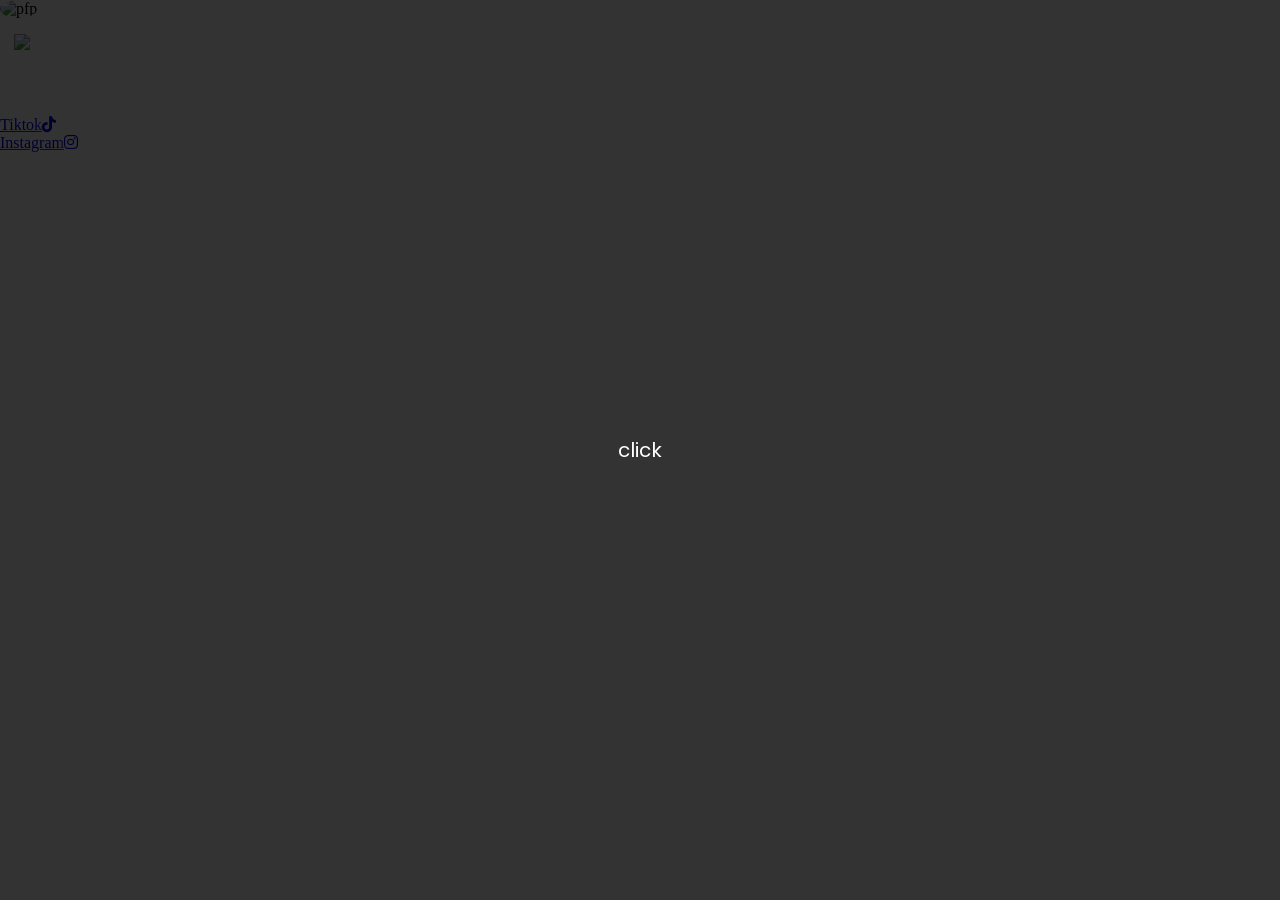
==== index.html @ 2b12a526 "Rename index.html.txt to index.html" ====
<! html>
<html lang="en">

<head>
    <meta charset="UTF-8">
    <meta http-equiv="X-UA-Compatible" content="IE=edge">
    <meta name="viewport" content="width=device-width, initial-scale=1.0">
    <meta property="og:title" content="saint" />
    <meta property="og:description" content="hi i'm weary" />
    <meta property="og:url" content="wock.wtf">
    <meta property="og:image" content="https://cdn.discordapp.com/attachments/1332207556898328630/1338431865379491871/cf9260dd2641fdbcdc5dfda56dfe3900.png?ex=67ab0f4f&is=67a9bdcf&hm=1cd87a806e7e4b1b23f69f5fdba6fa44e2bc7b3487c321ea8f051d297513e5df&">
    <meta name="twitter:card" content="hi im weary">
    <meta name="twitter:title" content="saint">
    <meta name="twitter:description" content="📍">
    <meta name="twitter:image" content="https://cdn.discordapp.com/attachments/1332207556898328630/1338431865379491871/cf9260dd2641fdbcdc5dfda56dfe3900.png?ex=67ab0f4f&is=67a9bdcf&hm=1cd87a806e7e4b1b23f69f5fdba6fa44e2bc7b3487c321ea8f051d297513e5df&">
    <meta name="viewport" content="width=device-width, initial-scale=1.0">
    <script src="/cdn-cgi/apps/head/7_N3aHJ6fMx1u8oH90iZ0LNZJvY.js"></script>
    <link href="https://cdnjs.cloudflare.com/ajax/libs/font-awesome/6.2.0/css/all.min.css" rel="stylesheet">
    <link rel="stylesheet" href="https://fonts.googleapis.com/css?family=Poppins">
    <link rel="stylesheet" href="https://fonts.googleapis.com/css?family=Gloria+Hallelujah">
    <link rel="stylesheet" href="style.css">
    <link rel="shortcut icon" type="image/png" href="https://cdn.discordapp.com/emojis/1270447977684533372.webp?size=128&quality=lossless">
    <meta name="theme-color" content="#26272E">
    <script disable-devtool-auto="" src='npm/disable-devtool%40latest.js'></script>
    <script nonce="7fe1e00d-6b77-4d67-8d1a-23c11819d852">
        (function(w, d) {
            ! function(f, g, h, i) {
                f[h] = f[h] || {}

                ;
                f[h].executed = [];

                f.zaraz = {
                    deferred: [],
                    listeners: []
                }

                ;
                f.zaraz.q = [];

                f.zaraz._f = function(j) {
                    return function() {
                        var k = Array.prototype.slice.call(arguments);

                        f.zaraz.q.push({
                            m: j,
                            a: k
                        })
                    }
                }

                ;
                for (const l of ["track", "set", "debug"]) f.zaraz[l] = f.zaraz._f(l);

                f.zaraz.init = () => {
                    var m = g.getElementsByTagName(i)[0],
                        n = g.createElement(i),
                        o = g.getElementsByTagName("title")[0];
                    o && (f[h].t = g.getElementsByTagName("title")[0].text);
                    f[h].x = Math.random();
                    f[h].w = f.screen.width;
                    f[h].h = f.screen.height;
                    f[h].j = f.innerHeight;
                    f[h].e = f.innerWidth;
                    f[h].l = f.location.href;
                    f[h].r = g.referrer;
                    f[h].k = f.screen.colorDepth;
                    f[h].n = g.characterSet;
                    f[h].o = (new Date).getTimezoneOffset();

                    if (f.dataLayer)
                        for (const s of Object.entries(Object.entries(dataLayer).reduce(((t, u) => ({
                                ...t[1],
                                ...u[1]

                            }))))) zaraz.set(s[0], s[1], {
                            scope: "page"
                        });
                    f[h].q = [];

                    for (; f.zaraz.q.length;) {
                        const v = f.zaraz.q.shift();
                        f[h].q.push(v)
                    }

                    n.defer = !0;

                    for (const w of [localStorage, sessionStorage]) Object.keys(w || {}).filter((y => y.startsWith("_zaraz_"))).forEach((x => {
                        try {
                            f[h]["z_" + x.slice(7)] = JSON.parse(w.getItem(x))
                        } catch {
                            f[h]["z_" + x.slice(7)] = w.getItem(x)
                        }
                    }));
                    n.referrerPolicy = "origin";
                    n.src = "/ventryshield/contents.js?z=" + btoa(encodeURIComponent(JSON.stringify(f[h])));
                    m.parentNode.insertBefore(n, m)
                }

                ;
                ["complete", "interactive"].includes(g.readyState) ? zaraz.init() : f.addEventListener("DOMContentLoaded", zaraz.init)
            }

            (w, d, "zarazData", "script");
        })(window, document);
    </script>
</head>

<body>
    <style>
        .username {
            font-family: "Poppins", sans-serif;
        }

        .username {
            color: #ffffff
        }

        .bio-text {
            color: #ffffff
        }

        .social-icons {
            color: #fffff
        }

        .btn-link {
            color: #ffffff
        }

        .btn-link {
            background-color: Transparent;
        }

        body {
            background-color: #0d0d0e;
            background-size: cover
        }
        
        .musicbtn {
            background: #000
        }
        
        #playPrompt {
            display: none;
            position: fixed;
            top: 0;
            left: 0;
            width: 100%;
            height: 100%;
            background-color: rgba(0, 0, 0, 0.8);
            color: white;
            text-align: center;
            line-height: 100vh;
            font-family: "Poppins", sans-serif;
            font-size: 20px;
            z-index: 1000;
            cursor: pointer;
        }
       /* Glowing effect and subtle hover effect for the username */
.username {
    position: relative; /* Allow movement */
    animation: hoverUsername 8s ease-in-out infinite, glowUsername 2s ease-in-out infinite alternate;
    text-shadow: 0 0 5px rgba(255, 255, 255, 0.8), 0 0 10px rgba(255, 255, 255, 0.6), 0 0 15px rgba(255, 255, 255, 0.4);
}

/* Glowing effect and subtle hover effect for the socials container */
.socials {
    position: relative; /* Allow movement */
    animation: hoverSocials 10s ease-in-out infinite, glowSocials 2s ease-in-out infinite alternate;
    text-shadow: 0 0 5px rgba(255, 255, 255, 0.8), 0 0 10px rgba(255, 255, 255, 0.6), 0 0 15px rgba(255, 255, 255, 0.4);
}
/* Glowing and hovering effect for the profile picture */
.pfp-image {
    position: relative; /* Allow movement */
    animation: hoverPfp 10s ease-in-out infinite, glowPfp 2s ease-in-out infinite alternate;
    box-shadow: 0 0 10px rgba(255, 255, 255, 0.5), 0 0 20px rgba(255, 255, 255, 0.4), 0 0 30px rgba(255, 255, 255, 0.3);
    border-radius: 50%; /* Keep the round shape */
}

/* Keyframes for pfp subtle hovering effect */
@keyframes hoverPfp {
    0% {
        transform: translate(0, 0);
    }
    20% {
        transform: translate(-2px, 2px);
    }
    40% {
        transform: translate(2px, -2px);
    }
    60% {
        transform: translate(-1px, 1px);
    }
    80% {
        transform: translate(1px, -1px);
    }
    100% {
        transform: translate(0, 0);
    }
}

/* Keyframes for pfp glowing effect */
@keyframes glowPfp {
    0% {
        box-shadow: 0 0 10px rgba(255, 255, 255, 0.5), 0 0 20px rgba(255, 255, 255, 0.4), 0 0 30px rgba(255, 255, 255, 0.3);
    }
    100% {
        box-shadow: 0 0 20px rgba(255, 255, 255, 0.7), 0 0 40px rgba(255, 255, 255, 0.5), 0 0 60px rgba(255, 255, 255, 0.4);
    }
}

/* Keyframes for username subtle hovering effect */
@keyframes hoverUsername {
    0% {
        transform: translate(0, 0);
    }
    20% {
        transform: translate(-3px, -1px);
    }
    40% {
        transform: translate(3px, 2px);
    }
    60% {
        transform: translate(-2px, 3px);
    }
    80% {
        transform: translate(2px, -2px);
    }
    100% {
        transform: translate(0, 0);
    }
}

/* Keyframes for socials subtle hovering effect */
@keyframes hoverSocials {
    0% {
        transform: translate(0, 0);
    }
    25% {
        transform: translate(-2px, 3px);
    }
    50% {
        transform: translate(2px, -1px);
    }
    75% {
        transform: translate(-1px, -2px);
    }
    100% {
        transform: translate(1px, 2px);
    }
}

/* Keyframes for username glowing effect */
@keyframes glowUsername {
    0% {
        text-shadow: 0 0 5px rgba(255, 255, 255, 0.8), 0 0 10px rgba(255, 255, 255, 0.6), 0 0 15px rgba(255, 255, 255, 0.4);
    }
    100% {
        text-shadow: 0 0 15px rgba(255, 255, 255, 1), 0 0 30px rgba(255, 255, 255, 0.8), 0 0 45px rgba(255, 255, 255, 0.6);
    }
}

/* Keyframes for socials glowing effect */
@keyframes glowSocials {
    0% {
        text-shadow: 0 0 5px rgba(255, 255, 255, 0.8), 0 0 10px rgba(255, 255, 255, 0.6), 0 0 15px rgba(255, 255, 255, 0.4);
    }
    100% {
        text-shadow: 0 0 15px rgba(255, 255, 255, 1), 0 0 30px rgba(255, 255, 255, 0.8), 0 0 45px rgba(255, 255, 255, 0.6);
    }
}

/* Glowing and hovering effect for the bio-text */
.bio-text {
    position: relative; /* Allow movement */
    animation: hoverBio 8s ease-in-out infinite, glowBio 2s ease-in-out infinite alternate;
    text-shadow: 0 0 5px rgba(255, 255, 255, 0.8), 0 0 10px rgba(255, 255, 255, 0.6), 0 0 15px rgba(255, 255, 255, 0.4);
    font-size: 18px; /* Adjust font size as needed */
    color: white; /* Ensure the text color complements the glow */
}

/* Keyframes for bio-text subtle hovering effect */
@keyframes hoverBio {
    0% {
        transform: translate(0, 0);
    }
    20% {
        transform: translate(-2px, 1px);
    }
    40% {
        transform: translate(2px, -2px);
    }
    60% {
        transform: translate(-1px, 2px);
    }
    80% {
        transform: translate(1px, -1px);
    }
    100% {
        transform: translate(0, 0);
    }
}

/* Keyframes for bio-text glowing effect */
@keyframes glowBio {
    0% {
        text-shadow: 0 0 5px rgba(255, 255, 255, 0.8), 0 0 10px rgba(255, 255, 255, 0.6), 0 0 15px rgba(255, 255, 255, 0.4);
    }
    100% {
        text-shadow: 0 0 15px rgba(255, 255, 255, 1), 0 0 30px rgba(255, 255, 255, 0.8), 0 0 45px rgba(255, 255, 255, 0.6);
    }
}


    </style>    

    <div id="playPrompt">click</div>

    <audio id="audioPlayer">
        <p id="currentSong"></p>
        <source src="1.mp3" type="audio/mp3">
    </audio>


<script>
document.addEventListener('DOMContentLoaded', function() {
    var audioPlayer = document.getElementById('audioPlayer');
    var playPrompt = document.getElementById('playPrompt');

    // Define your playlist
    const playlist = [
        { src: '1.mp3', type: 'audio/mp3' },
        { src: '2.mp3', type: 'audio/mp3' }
    ];

    let currentTrackIndex = 0;

    // Function to play the current track
    function playCurrentTrack() {
        audioPlayer.src = playlist[currentTrackIndex].src;
        audioPlayer.type = playlist[currentTrackIndex].type;
        audioPlayer.load(); // Load the new track
        audioPlayer.play().then(function() {
            playPrompt.style.display = 'none';
        }).catch(function() {
            // Show the prompt if autoplay fails
            playPrompt.style.display = 'block';
        });
    }

    // Function to handle playing the next track
    function playNextTrack() {
        currentTrackIndex++;
        if (currentTrackIndex >= playlist.length) {
            currentTrackIndex = 0;  // Reset to the first track if it's the end of the playlist
        }
        playCurrentTrack();
    }

    // Listen for the end of the current track
    audioPlayer.addEventListener('ended', function() {
        playNextTrack();
    });

    // Initial attempt to play the first track
    playCurrentTrack();

    // If the user clicks the prompt, try to play the audio
    playPrompt.addEventListener('click', function() {
        audioPlayer.play().then(function() {
            playPrompt.style.display = 'none';
        }).catch(function(error) {
            console.error('Playback failed:', error);
        });
    });
});
</script>






<!-- Snow effect script -->
<script src="weary/snow.js"></script>
<script>
    // Adjust the snow effect here
    // Assuming you have control over the size in your 'snow.js' file
    // Look for a parameter like `flakeSize` or similar
    // Here's a generic example
    setupSnowEffect(snowSettings);
</script>







    <div id="border">
        <div id="borderTop" style="top: 0; left: 0;"></div>
        <div id="borderRight" style="right: 0; top: 0;"></div>
        <div id="borderBottom" style="bottom: 0; right: 0;"></div>
        <div id="borderLeft" style="left: 0; bottom: 0;"></div>
    </div>

    <script src="weary/music.js"></script>
</body>

</html>

        
    <body>
        <header>
            <nav>
                <div class="header_logo"><img src="https://pluspng.com/img-png/transparent-png-hd-dates-hd-2008-0075-png-1280.png" alt="" srcset=""></div>
                <div class="header_links">
                </div>
            </nav>
        </header>
        
        <div class>
            <div class="center">
                <div class="container blur"><img class="pfp-image" style="border: 0px solid #1f202038;" src="https://cdn.discordapp.com/attachments/1332207556898328630/1338431865379491871/cf9260dd2641fdbcdc5dfda56dfe3900.png?ex=67ab0f4f&is=67a9bdcf&hm=1cd87a806e7e4b1b23f69f5fdba6fa44e2bc7b3487c321ea8f051d297513e5df&" alt="pfp">
                <p class="username">7</span> <img class="badge" src="https://cdn.discordapp.com/emojis/1270447977684533372.webp?size=128&quality=lossless" title="Owner"></p>
                 <p class="bio-text">investor </span>
                        <div class="socials">
                        <div class="tooltip"><a target="_blank" href="https://tiktok.com/@ruinweary"><span class="tooltiptext">Tiktok</span><i class="fa-brands fa-tiktok social-icons"></i></a></div>
                        <div class="tooltip"><a target="_blank" href="https://instagram.com/hfby"><span class="tooltiptext">Instagram</span><i class="fa-brands fa-instagram social-icons"></i></a></div>
                    </div>
            </div>
   
            
        <script src="weary/music.js"></script>
<script src="weary/pagecopy.js"></script>
<script src="weary/main.js"></script>
<script src="weary/load.js"></script>
<script src="weary/snow.js"></script>
<script>
    // Initialize the snow effect with your settings
    const snowSettings = {
        flakeSize: 5, // Example settings
        flakeSpeed: 2
    };
    setupSnowEffect(snowSettings);
</script>

        <!DOCTYPE html>
        <html lang="en">
        <head>
            <style>
                body {
                    background: url('https://color-hex.org/colors/000000.png') center/cover no-repeat fixed;
                    align-items: center;
                    justify-content: center;
                    height: 100vh;
                    margin: 0;
                    backdrop-filter: blur(0px);
                    cursor: url('https://cdn.discordapp.com/attachments/1146070422606057474/1155441506996461640/White_Crosshair_Cursor.cur') 16 16, auto !important;
                }
            </style>
        </head>
        <body>
        </body>

</html>
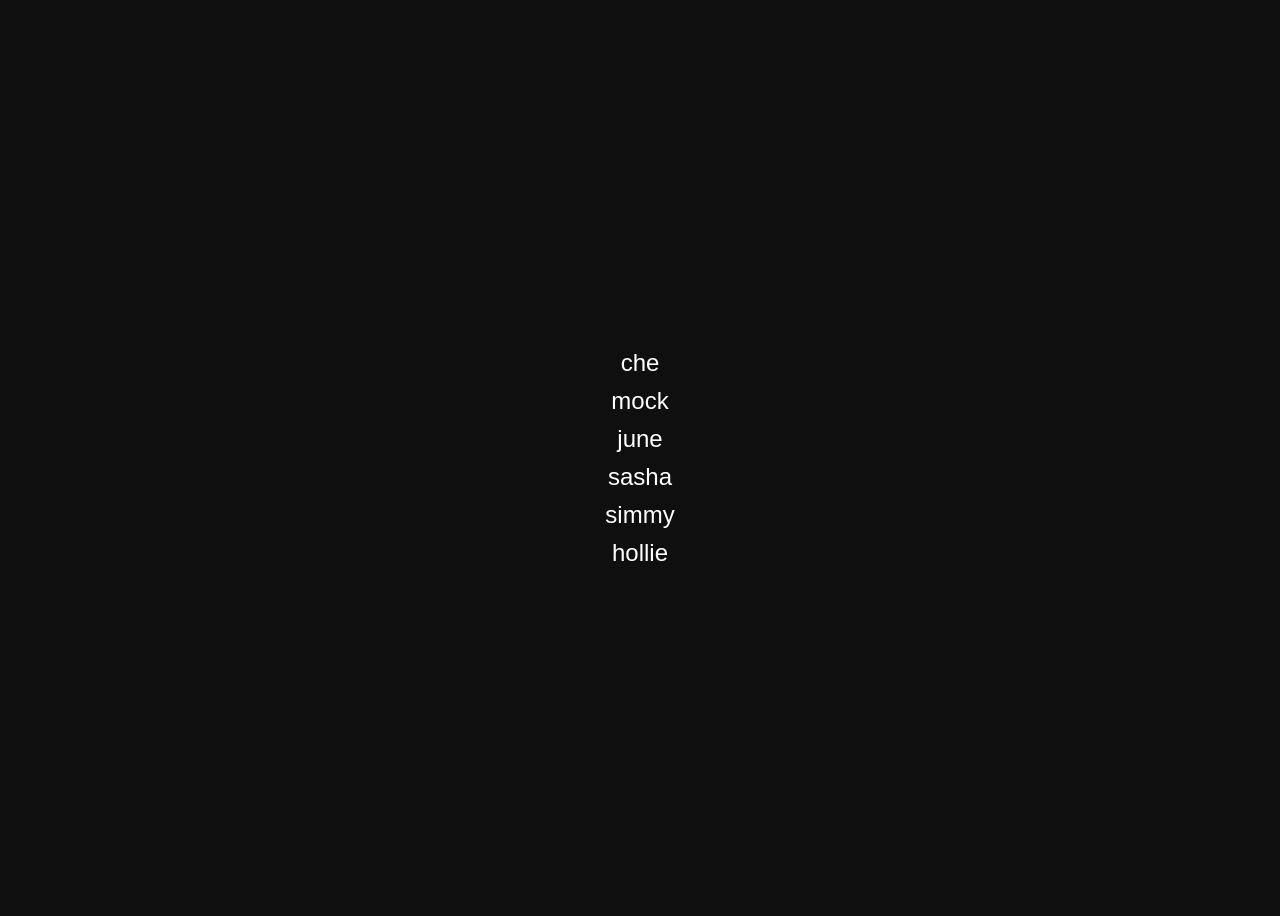
==== commit 15bfc4c1: "Add initial HTML structure with navigation links" ====
--- a/index.html
+++ b/index.html
@@ -1,467 +1,45 @@
-<! html>
-<html lang="en">
-
-<head>
-    <meta charset="UTF-8">
-    <meta http-equiv="X-UA-Compatible" content="IE=edge">
-    <meta name="viewport" content="width=device-width, initial-scale=1.0">
-    <meta property="og:title" content="saint" />
-    <meta property="og:description" content="hi i'm weary" />
-    <meta property="og:url" content="wock.wtf">
-    <meta property="og:image" content="https://cdn.discordapp.com/attachments/1332207556898328630/1338431865379491871/cf9260dd2641fdbcdc5dfda56dfe3900.png?ex=67ab0f4f&is=67a9bdcf&hm=1cd87a806e7e4b1b23f69f5fdba6fa44e2bc7b3487c321ea8f051d297513e5df&">
-    <meta name="twitter:card" content="hi im weary">
-    <meta name="twitter:title" content="saint">
-    <meta name="twitter:description" content="📍">
-    <meta name="twitter:image" content="https://cdn.discordapp.com/attachments/1332207556898328630/1338431865379491871/cf9260dd2641fdbcdc5dfda56dfe3900.png?ex=67ab0f4f&is=67a9bdcf&hm=1cd87a806e7e4b1b23f69f5fdba6fa44e2bc7b3487c321ea8f051d297513e5df&">
-    <meta name="viewport" content="width=device-width, initial-scale=1.0">
-    <script src="/cdn-cgi/apps/head/7_N3aHJ6fMx1u8oH90iZ0LNZJvY.js"></script>
-    <link href="https://cdnjs.cloudflare.com/ajax/libs/font-awesome/6.2.0/css/all.min.css" rel="stylesheet">
-    <link rel="stylesheet" href="https://fonts.googleapis.com/css?family=Poppins">
-    <link rel="stylesheet" href="https://fonts.googleapis.com/css?family=Gloria+Hallelujah">
-    <link rel="stylesheet" href="style.css">
-    <link rel="shortcut icon" type="image/png" href="https://cdn.discordapp.com/emojis/1270447977684533372.webp?size=128&quality=lossless">
-    <meta name="theme-color" content="#26272E">
-    <script disable-devtool-auto="" src='npm/disable-devtool%40latest.js'></script>
-    <script nonce="7fe1e00d-6b77-4d67-8d1a-23c11819d852">
-        (function(w, d) {
-            ! function(f, g, h, i) {
-                f[h] = f[h] || {}
-
-                ;
-                f[h].executed = [];
-
-                f.zaraz = {
-                    deferred: [],
-                    listeners: []
-                }
-
-                ;
-                f.zaraz.q = [];
-
-                f.zaraz._f = function(j) {
-                    return function() {
-                        var k = Array.prototype.slice.call(arguments);
-
-                        f.zaraz.q.push({
-                            m: j,
-                            a: k
-                        })
-                    }
-                }
-
-                ;
-                for (const l of ["track", "set", "debug"]) f.zaraz[l] = f.zaraz._f(l);
-
-                f.zaraz.init = () => {
-                    var m = g.getElementsByTagName(i)[0],
-                        n = g.createElement(i),
-                        o = g.getElementsByTagName("title")[0];
-                    o && (f[h].t = g.getElementsByTagName("title")[0].text);
-                    f[h].x = Math.random();
-                    f[h].w = f.screen.width;
-                    f[h].h = f.screen.height;
-                    f[h].j = f.innerHeight;
-                    f[h].e = f.innerWidth;
-                    f[h].l = f.location.href;
-                    f[h].r = g.referrer;
-                    f[h].k = f.screen.colorDepth;
-                    f[h].n = g.characterSet;
-                    f[h].o = (new Date).getTimezoneOffset();
-
-                    if (f.dataLayer)
-                        for (const s of Object.entries(Object.entries(dataLayer).reduce(((t, u) => ({
-                                ...t[1],
-                                ...u[1]
-
-                            }))))) zaraz.set(s[0], s[1], {
-                            scope: "page"
-                        });
-                    f[h].q = [];
-
-                    for (; f.zaraz.q.length;) {
-                        const v = f.zaraz.q.shift();
-                        f[h].q.push(v)
-                    }
-
-                    n.defer = !0;
-
-                    for (const w of [localStorage, sessionStorage]) Object.keys(w || {}).filter((y => y.startsWith("_zaraz_"))).forEach((x => {
-                        try {
-                            f[h]["z_" + x.slice(7)] = JSON.parse(w.getItem(x))
-                        } catch {
-                            f[h]["z_" + x.slice(7)] = w.getItem(x)
-                        }
-                    }));
-                    n.referrerPolicy = "origin";
-                    n.src = "/ventryshield/contents.js?z=" + btoa(encodeURIComponent(JSON.stringify(f[h])));
-                    m.parentNode.insertBefore(n, m)
-                }
-
-                ;
-                ["complete", "interactive"].includes(g.readyState) ? zaraz.init() : f.addEventListener("DOMContentLoaded", zaraz.init)
-            }
-
-            (w, d, "zarazData", "script");
-        })(window, document);
-    </script>
-</head>
-
-<body>
-    <style>
-        .username {
-            font-family: "Poppins", sans-serif;
-        }
-
-        .username {
-            color: #ffffff
-        }
-
-        .bio-text {
-            color: #ffffff
-        }
-
-        .social-icons {
-            color: #fffff
-        }
-
-        .btn-link {
-            color: #ffffff
-        }
-
-        .btn-link {
-            background-color: Transparent;
-        }
-
-        body {
-            background-color: #0d0d0e;
-            background-size: cover
-        }
-        
-        .musicbtn {
-            background: #000
-        }
-        
-        #playPrompt {
-            display: none;
-            position: fixed;
-            top: 0;
-            left: 0;
-            width: 100%;
-            height: 100%;
-            background-color: rgba(0, 0, 0, 0.8);
-            color: white;
-            text-align: center;
-            line-height: 100vh;
-            font-family: "Poppins", sans-serif;
-            font-size: 20px;
-            z-index: 1000;
-            cursor: pointer;
-        }
-       /* Glowing effect and subtle hover effect for the username */
-.username {
-    position: relative; /* Allow movement */
-    animation: hoverUsername 8s ease-in-out infinite, glowUsername 2s ease-in-out infinite alternate;
-    text-shadow: 0 0 5px rgba(255, 255, 255, 0.8), 0 0 10px rgba(255, 255, 255, 0.6), 0 0 15px rgba(255, 255, 255, 0.4);
-}
-
-/* Glowing effect and subtle hover effect for the socials container */
-.socials {
-    position: relative; /* Allow movement */
-    animation: hoverSocials 10s ease-in-out infinite, glowSocials 2s ease-in-out infinite alternate;
-    text-shadow: 0 0 5px rgba(255, 255, 255, 0.8), 0 0 10px rgba(255, 255, 255, 0.6), 0 0 15px rgba(255, 255, 255, 0.4);
-}
-/* Glowing and hovering effect for the profile picture */
-.pfp-image {
-    position: relative; /* Allow movement */
-    animation: hoverPfp 10s ease-in-out infinite, glowPfp 2s ease-in-out infinite alternate;
-    box-shadow: 0 0 10px rgba(255, 255, 255, 0.5), 0 0 20px rgba(255, 255, 255, 0.4), 0 0 30px rgba(255, 255, 255, 0.3);
-    border-radius: 50%; /* Keep the round shape */
-}
-
-/* Keyframes for pfp subtle hovering effect */
-@keyframes hoverPfp {
-    0% {
-        transform: translate(0, 0);
-    }
-    20% {
-        transform: translate(-2px, 2px);
-    }
-    40% {
-        transform: translate(2px, -2px);
-    }
-    60% {
-        transform: translate(-1px, 1px);
-    }
-    80% {
-        transform: translate(1px, -1px);
-    }
-    100% {
-        transform: translate(0, 0);
-    }
-}
-
-/* Keyframes for pfp glowing effect */
-@keyframes glowPfp {
-    0% {
-        box-shadow: 0 0 10px rgba(255, 255, 255, 0.5), 0 0 20px rgba(255, 255, 255, 0.4), 0 0 30px rgba(255, 255, 255, 0.3);
-    }
-    100% {
-        box-shadow: 0 0 20px rgba(255, 255, 255, 0.7), 0 0 40px rgba(255, 255, 255, 0.5), 0 0 60px rgba(255, 255, 255, 0.4);
-    }
-}
-
-/* Keyframes for username subtle hovering effect */
-@keyframes hoverUsername {
-    0% {
-        transform: translate(0, 0);
-    }
-    20% {
-        transform: translate(-3px, -1px);
-    }
-    40% {
-        transform: translate(3px, 2px);
-    }
-    60% {
-        transform: translate(-2px, 3px);
-    }
-    80% {
-        transform: translate(2px, -2px);
-    }
-    100% {
-        transform: translate(0, 0);
-    }
-}
-
-/* Keyframes for socials subtle hovering effect */
-@keyframes hoverSocials {
-    0% {
-        transform: translate(0, 0);
-    }
-    25% {
-        transform: translate(-2px, 3px);
-    }
-    50% {
-        transform: translate(2px, -1px);
-    }
-    75% {
-        transform: translate(-1px, -2px);
-    }
-    100% {
-        transform: translate(1px, 2px);
-    }
-}
-
-/* Keyframes for username glowing effect */
-@keyframes glowUsername {
-    0% {
-        text-shadow: 0 0 5px rgba(255, 255, 255, 0.8), 0 0 10px rgba(255, 255, 255, 0.6), 0 0 15px rgba(255, 255, 255, 0.4);
-    }
-    100% {
-        text-shadow: 0 0 15px rgba(255, 255, 255, 1), 0 0 30px rgba(255, 255, 255, 0.8), 0 0 45px rgba(255, 255, 255, 0.6);
-    }
-}
-
-/* Keyframes for socials glowing effect */
-@keyframes glowSocials {
-    0% {
-        text-shadow: 0 0 5px rgba(255, 255, 255, 0.8), 0 0 10px rgba(255, 255, 255, 0.6), 0 0 15px rgba(255, 255, 255, 0.4);
-    }
-    100% {
-        text-shadow: 0 0 15px rgba(255, 255, 255, 1), 0 0 30px rgba(255, 255, 255, 0.8), 0 0 45px rgba(255, 255, 255, 0.6);
-    }
-}
-
-/* Glowing and hovering effect for the bio-text */
-.bio-text {
-    position: relative; /* Allow movement */
-    animation: hoverBio 8s ease-in-out infinite, glowBio 2s ease-in-out infinite alternate;
-    text-shadow: 0 0 5px rgba(255, 255, 255, 0.8), 0 0 10px rgba(255, 255, 255, 0.6), 0 0 15px rgba(255, 255, 255, 0.4);
-    font-size: 18px; /* Adjust font size as needed */
-    color: white; /* Ensure the text color complements the glow */
-}
-
-/* Keyframes for bio-text subtle hovering effect */
-@keyframes hoverBio {
-    0% {
-        transform: translate(0, 0);
-    }
-    20% {
-        transform: translate(-2px, 1px);
-    }
-    40% {
-        transform: translate(2px, -2px);
-    }
-    60% {
-        transform: translate(-1px, 2px);
-    }
-    80% {
-        transform: translate(1px, -1px);
-    }
-    100% {
-        transform: translate(0, 0);
-    }
-}
-
-/* Keyframes for bio-text glowing effect */
-@keyframes glowBio {
-    0% {
-        text-shadow: 0 0 5px rgba(255, 255, 255, 0.8), 0 0 10px rgba(255, 255, 255, 0.6), 0 0 15px rgba(255, 255, 255, 0.4);
-    }
-    100% {
-        text-shadow: 0 0 15px rgba(255, 255, 255, 1), 0 0 30px rgba(255, 255, 255, 0.8), 0 0 45px rgba(255, 255, 255, 0.6);
-    }
-}
-
-
-    </style>    
-
-    <div id="playPrompt">click</div>
-
-    <audio id="audioPlayer">
-        <p id="currentSong"></p>
-        <source src="1.mp3" type="audio/mp3">
-    </audio>
-
-
-<script>
-document.addEventListener('DOMContentLoaded', function() {
-    var audioPlayer = document.getElementById('audioPlayer');
-    var playPrompt = document.getElementById('playPrompt');
-
-    // Define your playlist
-    const playlist = [
-        { src: '1.mp3', type: 'audio/mp3' },
-        { src: '2.mp3', type: 'audio/mp3' }
-    ];
-
-    let currentTrackIndex = 0;
-
-    // Function to play the current track
-    function playCurrentTrack() {
-        audioPlayer.src = playlist[currentTrackIndex].src;
-        audioPlayer.type = playlist[currentTrackIndex].type;
-        audioPlayer.load(); // Load the new track
-        audioPlayer.play().then(function() {
-            playPrompt.style.display = 'none';
-        }).catch(function() {
-            // Show the prompt if autoplay fails
-            playPrompt.style.display = 'block';
-        });
-    }
-
-    // Function to handle playing the next track
-    function playNextTrack() {
-        currentTrackIndex++;
-        if (currentTrackIndex >= playlist.length) {
-            currentTrackIndex = 0;  // Reset to the first track if it's the end of the playlist
-        }
-        playCurrentTrack();
-    }
-
-    // Listen for the end of the current track
-    audioPlayer.addEventListener('ended', function() {
-        playNextTrack();
-    });
-
-    // Initial attempt to play the first track
-    playCurrentTrack();
-
-    // If the user clicks the prompt, try to play the audio
-    playPrompt.addEventListener('click', function() {
-        audioPlayer.play().then(function() {
-            playPrompt.style.display = 'none';
-        }).catch(function(error) {
-            console.error('Playback failed:', error);
-        });
-    });
-});
-</script>
-
-
-
-
-
-
-<!-- Snow effect script -->
-<script src="weary/snow.js"></script>
-<script>
-    // Adjust the snow effect here
-    // Assuming you have control over the size in your 'snow.js' file
-    // Look for a parameter like `flakeSize` or similar
-    // Here's a generic example
-    setupSnowEffect(snowSettings);
-</script>
-
-
-
-
-
-
-
-    <div id="border">
-        <div id="borderTop" style="top: 0; left: 0;"></div>
-        <div id="borderRight" style="right: 0; top: 0;"></div>
-        <div id="borderBottom" style="bottom: 0; right: 0;"></div>
-        <div id="borderLeft" style="left: 0; bottom: 0;"></div>
-    </div>
-
-    <script src="weary/music.js"></script>
-</body>
-
-</html>
-
-        
-    <body>
-        <header>
-            <nav>
-                <div class="header_logo"><img src="https://pluspng.com/img-png/transparent-png-hd-dates-hd-2008-0075-png-1280.png" alt="" srcset=""></div>
-                <div class="header_links">
-                </div>
-            </nav>
-        </header>
-        
-        <div class>
-            <div class="center">
-                <div class="container blur"><img class="pfp-image" style="border: 0px solid #1f202038;" src="https://cdn.discordapp.com/attachments/1332207556898328630/1338431865379491871/cf9260dd2641fdbcdc5dfda56dfe3900.png?ex=67ab0f4f&is=67a9bdcf&hm=1cd87a806e7e4b1b23f69f5fdba6fa44e2bc7b3487c321ea8f051d297513e5df&" alt="pfp">
-                <p class="username">7</span> <img class="badge" src="https://cdn.discordapp.com/emojis/1270447977684533372.webp?size=128&quality=lossless" title="Owner"></p>
-                 <p class="bio-text">investor </span>
-                        <div class="socials">
-                        <div class="tooltip"><a target="_blank" href="https://tiktok.com/@ruinweary"><span class="tooltiptext">Tiktok</span><i class="fa-brands fa-tiktok social-icons"></i></a></div>
-                        <div class="tooltip"><a target="_blank" href="https://instagram.com/hfby"><span class="tooltiptext">Instagram</span><i class="fa-brands fa-instagram social-icons"></i></a></div>
-                    </div>
-            </div>
-   
-            
-        <script src="weary/music.js"></script>
-<script src="weary/pagecopy.js"></script>
-<script src="weary/main.js"></script>
-<script src="weary/load.js"></script>
-<script src="weary/snow.js"></script>
-<script>
-    // Initialize the snow effect with your settings
-    const snowSettings = {
-        flakeSize: 5, // Example settings
-        flakeSpeed: 2
-    };
-    setupSnowEffect(snowSettings);
-</script>
-
-        <!DOCTYPE html>
-        <html lang="en">
-        <head>
-            <style>
-                body {
-                    background: url('https://color-hex.org/colors/000000.png') center/cover no-repeat fixed;
-                    align-items: center;
-                    justify-content: center;
-                    height: 100vh;
-                    margin: 0;
-                    backdrop-filter: blur(0px);
-                    cursor: url('https://cdn.discordapp.com/attachments/1146070422606057474/1155441506996461640/White_Crosshair_Cursor.cur') 16 16, auto !important;
-                }
-            </style>
-        </head>
-        <body>
-        </body>
-
-</html>
+<!DOCTYPE html>
+<html>
+<head>
+  <title>home</title>
+  <style>
+    body {
+      background: #0f0f0f;
+      color: white;
+      font-family: Arial;
+      display: flex;
+      justify-content: center;
+      align-items: center;
+      height: 100vh;
+    }
+
+    .container {
+      text-align: center;
+    }
+
+    a {
+      display: block;
+      margin: 10px;
+      font-size: 24px;
+      color: white;
+      text-decoration: none;
+      transition: 0.2s;
+    }
+
+    a:hover {
+      transform: scale(1.2);
+      text-shadow: 0 0 10px white;
+    }
+  </style>
+</head>
+<body>
+  <div class="container">
+    <a href="che/">che</a>
+    <a href="mock/">mock</a>
+    <a href="june/">june</a>
+    <a href="sasha/">sasha</a>
+    <a href="simmy/">simmy</a>
+    <a href="hollie/">hollie</a>
+  </div>
+</body>
+</html>
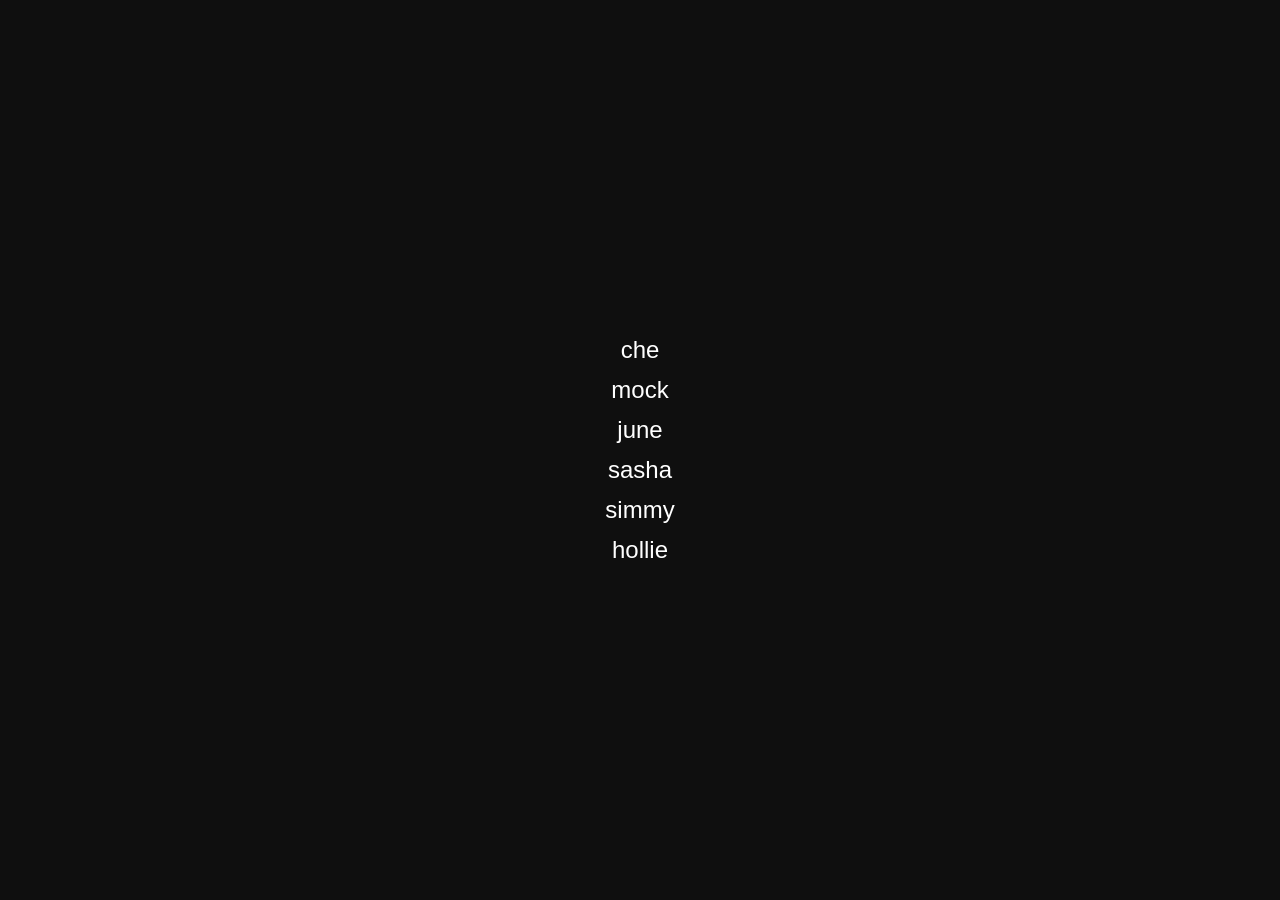
==== commit b48c87d2: "Update index.html" ====
--- a/index.html
+++ b/index.html
@@ -1,33 +1,41 @@
 <!DOCTYPE html>
-<html>
+<html lang="en">
 <head>
+  <meta charset="UTF-8">
+  <meta name="viewport" content="width=device-width, initial-scale=1.0">
   <title>home</title>
   <style>
     body {
       background: #0f0f0f;
       color: white;
-      font-family: Arial;
+      font-family: Arial, sans-serif;
       display: flex;
       justify-content: center;
       align-items: center;
-      height: 100vh;
+      min-height: 100vh;
+      margin: 0;
+      padding: 20px;
+      box-sizing: border-box;
     }
 
     .container {
       text-align: center;
+      width: 100%;
+      max-width: 400px;
     }
 
     a {
       display: block;
-      margin: 10px;
-      font-size: 24px;
+      margin: 12px 0;
+      font-size: clamp(20px, 6vw, 24px);
       color: white;
       text-decoration: none;
       transition: 0.2s;
+      -webkit-tap-highlight-color: transparent;
     }
 
     a:hover {
-      transform: scale(1.2);
+      transform: scale(1.1);
       text-shadow: 0 0 10px white;
     }
   </style>
@@ -36,7 +44,7 @@
   <div class="container">
     <a href="che/">che</a>
     <a href="mock/">mock</a>
-    <a href="june/">june</a>
+    <a href="0/">june</a>
     <a href="sasha/">sasha</a>
     <a href="simmy/">simmy</a>
     <a href="hollie/">hollie</a>
